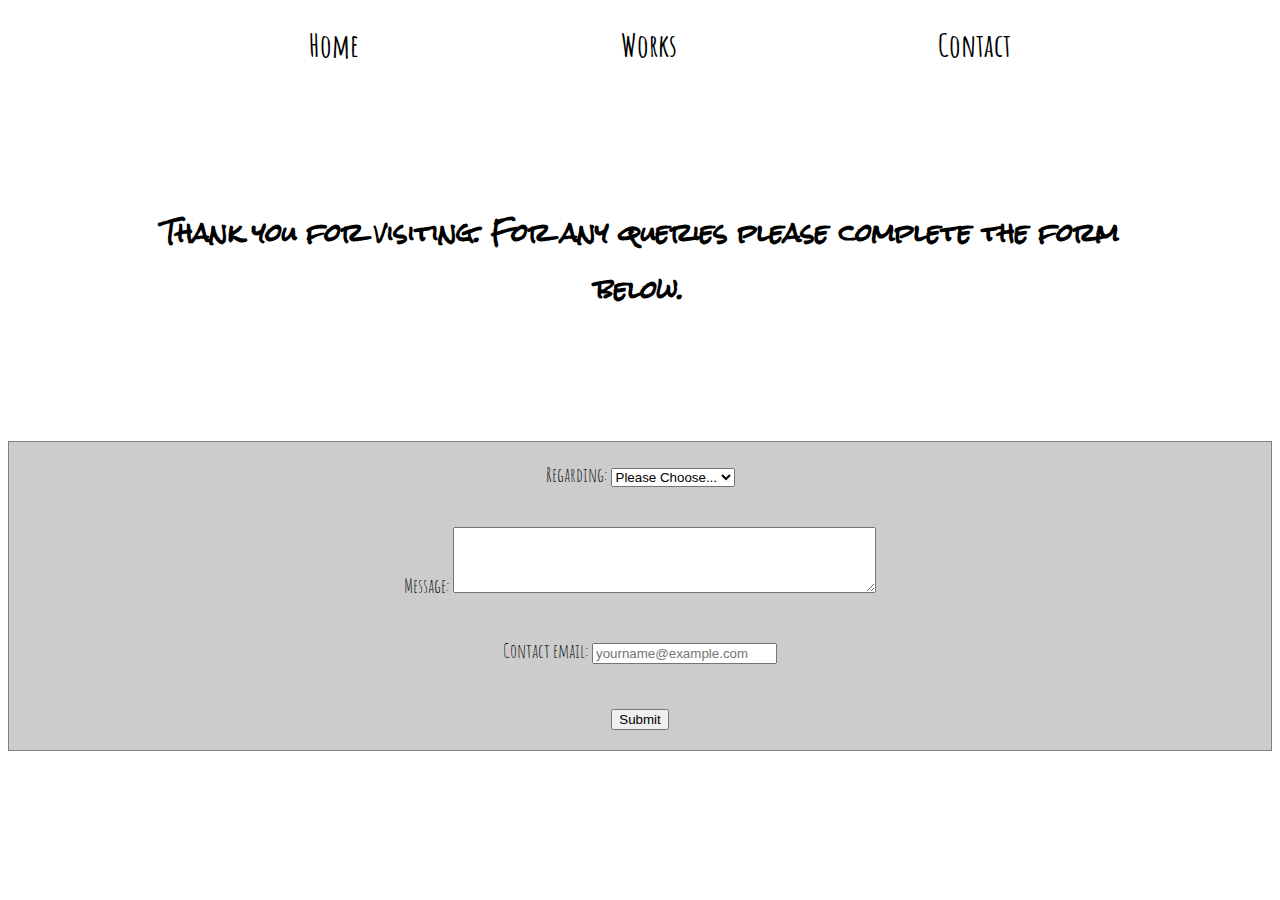
==== contact.html @ fae314bb "Initial Commit" ====
<!DOCTYPE html>
<html lang="en">
<head>
    <meta charset="UTF-8">
    <meta name="viewport" content="width=device-width, initial-scale=1.0">
    <link rel="stylesheet" href="contact.css">
    <title>Contact - RJL Photography</title>
</head>
<body>
    <div class= sitemenu>
        <ul>
            <li><a class="one" href="index.html" style="text-decoration:none"><b>Home</b></a></li>
            <li><a class="two" href="works.html" style="text-decoration:none"><b>Works</b></a></li>
            <li><a class="three" href="contact.html" style="text-decoration:none"><b>Contact</b></a></li>
        </ul>

    
    </div>
    <div id= thanks>
        <h2>Thank you for visiting. For any queries please complete the form below.  </h2>
    </div>
    <div id= input1>
        <p>Regarding:
    
            <select>
            
                <option>Usage</option>
                <option>Prints</option>
                <option>Comissions</option>
                <option>Other</option>
                <option selected>Please Choose...</option>
    
            </select>
            
    
        </p>
        
    
    
        <p>Message: <textarea rows="4" cols="50"></textarea></p>      
     

       
        <p>Contact email: <input type="text" placeholder="yourname@example.com"></p>
    

       
        <p><input type="submit"></p>
    </div>
---- contact.css ----
@import url('https://fonts.googleapis.com/css2?family=Amatic+SC:wght@400;700&display=swap');
@import url('https://fonts.googleapis.com/css2?family=Rock+Salt&display=swap');

   .sitemenu {
	   display:flex;  
	
      }

   li {
	   list-style: none;
	   font-size: xx-large;
	   
   }

   ul {
	   display: flex;
	   justify-content: space-evenly;
	   align-items: center;
	   width: 100%;
	   font-family: 'Amatic SC', cursive;
	   font-size: 70;
	   

   }
  
  a.one:link {color:black;}
  a.one:visited {color:black;}
  a.one:hover {color:lightsteelblue;}
  
  a.two:link {color:black;}
  a.two:visited {color:black;}
  a.two:hover {color:lightsteelblue;}
  
  a.three:link {color:black;}
  a.three:visited {color:black;}
  a.three:hover {color:lightsteelblue;}
  
  #thanks {
	
	margin: 100px auto 100px auto;
	width: 80%;
	padding: 3px;
	font-family: 'Rock Salt', cursive;
	object-position: center;
	text-align: center;
	font-size: 100%
  } 
  
  #input1 {
      display:flex;
      flex-direction: column;
      justify-content: space-around;
      align-items: center;
      position:relative;
      min-width:22%;
      height: 20%;
      top:0%;
      right:0%;
      z-index:10;
      background-color:#CCC;
      border: 1px solid grey;
      font-family: 'Amatic SC', cursive;
      font-size: 20px;

   }
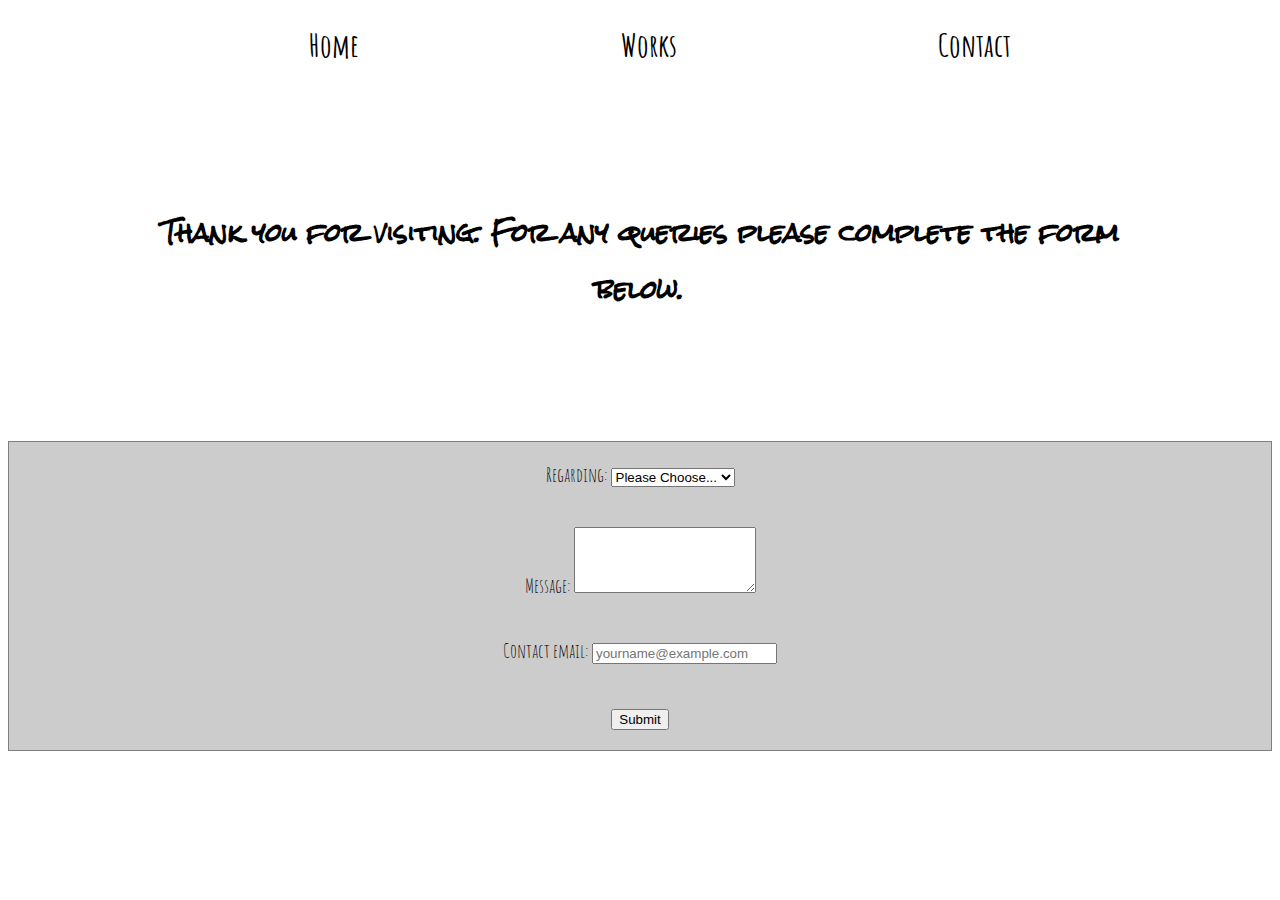
==== commit 9b91b5af: "textarea value change" ====
--- a/contact.html
+++ b/contact.html
@@ -37,7 +37,7 @@
         
     
     
-        <p>Message: <textarea rows="4" cols="50"></textarea></p>      
+        <p>Message: <textarea rows="4"> </textarea></p>      
      
 
        
--- a/contact.css
+++ b/contact.css
@@ -35,6 +35,11 @@
   a.three:visited {color:black;}
   a.three:hover {color:lightsteelblue;}
   
+  textarea {
+     height: auto;
+     
+  }
+
   #thanks {
 	
 	margin: 100px auto 100px auto;
